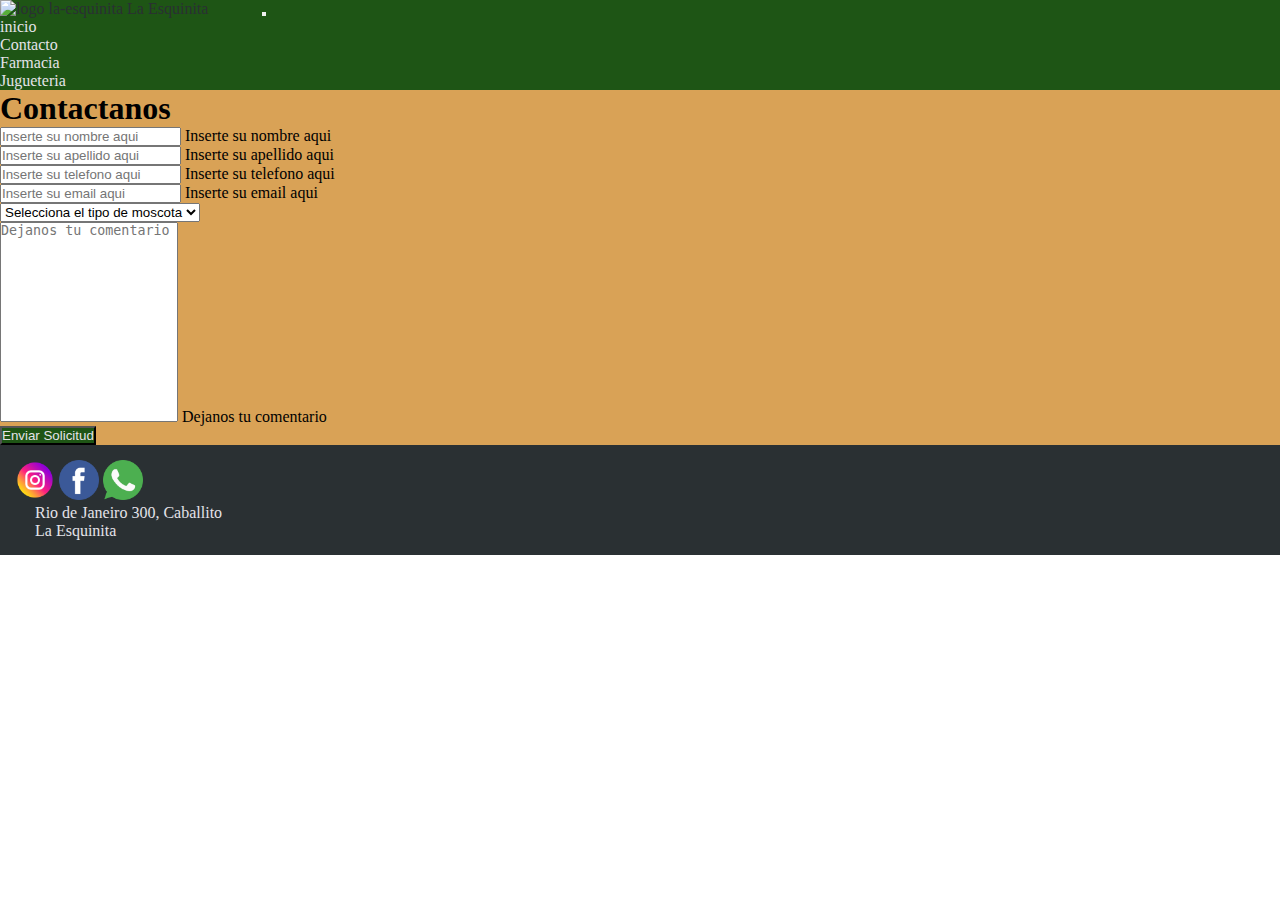
==== views/contact.html @ 5a39934a "FIX: responsive de contacto & export default getData" ====
<!DOCTYPE html>
<html lang="en">

<head>
  <meta charset="UTF-8">
  <meta http-equiv="X-UA-Compatible" content="IE=edge">
  <meta name="viewport" content="width=device-width, initial-scale=1.0">
  <title>Pagina de inicio - La esquinita</title>
  <link href="https://cdn.jsdelivr.net/npm/bootstrap@5.2.3/dist/css/bootstrap.min.css" rel="stylesheet"
    integrity="sha384-rbsA2VBKQhggwzxH7pPCaAqO46MgnOM80zW1RWuH61DGLwZJEdK2Kadq2F9CUG65" crossorigin="anonymous">
  <link rel="stylesheet" href="../assets/styles/styles.css">
  <script type="module" src="../src/controllers/contact.js"></script>
</head>

<body>
  <nav class="navbar navbar-expand-md p-2">
    <div class=" container-fluid w-30">
      <a class=" anchor" href="../index.html">
        <img class="mb-2" id="logo" src="../assets/img/la_esquinita_logo.png" alt="logo la-esquinita">
        La Esquinita
      </a>
      <button class="navbar-toggler" type="button" data-bs-toggle="collapse" data-bs-target="#menu"
        aria-controls="navbarSupportedContent" aria-expanded="false" aria-label="Toggle navigation">
        <span class="navbar-toggler-icon"></span>
      </button>
    </div>
    <div class="collapse navbar-collapse w-75 " id="menu">
      <ul class="navbar-nav w-100  d-flex justify-content-evenly">
        <li class="nav-item "><a class=" anchor" href="../index.html">inicio</a></li>
        <li class="nav-item "><a class=" anchor" href="../views/contact.html">Contacto</a></li>
        <li class="nav-item "><a class=" anchor" href="../views/pharmacy.html">Farmacia</a></li>
        <li class="nav-item "><a class=" anchor" href="../views/toystore.html">Jugueteria</a></li>
      </ul>
    </div>
  </nav>
  <main class="px-sm-4 px-lg-5 py-4 d-flex flex-column align-items-center">
    <h1 class="text-center py-4">Contactanos</h1>
    <form class="border border-1 row w-100 justify-content-center rounded py-3 px-md-2">
      <div class="form-floating col-md-6 mb-4 px-sm-2">
        <input type="text" class="form-control" id="nombre" placeholder="Inserte su nombre aqui">
        <label for="nombre">Inserte su nombre aqui</label>
      </div>
      <div class="form-floating col-md-6 mb-4 px-sm-2">
        <input type="text" class="form-control" id="apellido" placeholder="Inserte su apellido aqui">
        <label for="apellido">Inserte su apellido aqui</label>
      </div>
      <div class="form-floating col-md-6 mb-4 px-sm-2">
        <input type="text" class="form-control" id="telefono" placeholder="Inserte su telefono aqui">
        <label for="telefono">Inserte su telefono aqui</label>
      </div>
      <div class="form-floating col-md-6 mb-4 px-sm-2">
        <input type="email" class="form-control" id="email" placeholder="Inserte su email aqui">
        <label for="email">Inserte su email aqui</label>
      </div>
      <select class="form-select w-75 mb-4" aria-label=".form-select-lg example">
        <option selected>Selecciona el tipo de moscota</option>
        <option value="perro">Perro</option>
        <option value="gato">Gato</option>
        <option value="hamster">Hamster</option>
        <option value="tortuga">Tortuga</option>
        <option value="conejo">Conejo</option>
      </select>
      <div class="form-floating px-sm-2 mb-4">
        <textarea class="form-control" placeholder="Dejanos tu comentario" id="comentario"></textarea>
        <label for="comentario">Dejanos tu comentario</label>
      </div>
      <div class="col-12 d-flex justify-content-center">
        <input type="submit" value="Enviar Solicitud" class="btn">
      </div>
    </form>
  </main>
  <footer class="d-flex justify-content-between align-items-center">
    <div class="">
      <a href="www.instaram.com"><img class="icons" src="../assets/img/instagram.png" alt="instagram"></a>
      <a href="www.facebook.com"><img class="icons" src="../assets/img/facebook.png" alt="facebook"></a>
      <a href="www.whatsapp.com"><img class="icons" src="../assets/img/whatsapp.png" alt="whatsapp"></a>
    </div>
    <div>
      <a class="anchorFooter"
        href="https://www.google.com.ar/maps/place/R%C3%ADo+de+Janeiro+300,+C1405CCB+CABA/@-34.6117922,-58.4329847,17z/data=!3m1!4b1!4m5!3m4!1s0x95bcca429815227f:0x5d302e497c2cda87!8m2!3d-34.6117966!4d-58.4304098">Rio
        de Janeiro 300, Caballito</a>
    </div>
    <div>
      <a class=" anchorFooter" href="../index.html">La Esquinita</a>
    </div>
  </footer>
  <!-- JavaScript Bundle with Popper -->
  <script src="https://cdn.jsdelivr.net/npm/bootstrap@5.2.3/dist/js/bootstrap.bundle.min.js"
    integrity="sha384-kenU1KFdBIe4zVF0s0G1M5b4hcpxyD9F7jL+jjXkk+Q2h455rYXK/7HAuoJl+0I4"
    crossorigin="anonymous"></script>
</body>

</html>
---- assets/styles/styles.css ----
*{
    padding: 0px;
    margin: 0px;
    box-sizing: border-box;
}
.navbar{
    background-color: #1E5515;

}
#logo{
    height: 50px;
}
.anchor{
    text-decoration: none;
    color: #E4E3E9;
}
.anchor:hover{
    color: #2A3033 ;
}
button{
    margin-left: 50px;
}
.icons{
    height: 40px;
}
footer{
    background-color: #2A3033;
    padding: 15px;
}
.anchorFooter{
    text-decoration: none;
    color: #E4E3E9;
    padding: 20px;
}
main {
    background-color: #D9A256;
}
.border {
    border-color: #2A3033 !important;
}
#comentario {
    resize: none;
    height: 200px;
}
.btn {
    color: #E4E3E9;
    background-color: #1E5515;
    transition: background ease .4s;
}
.btn:hover {
    color: #E4E3E9;
    background-color: #184F0F;
}
.btn:active {
    border-color: #215818 !important;
    color: #E4E3E9 !important;
    background-color: #215818 !important;
}
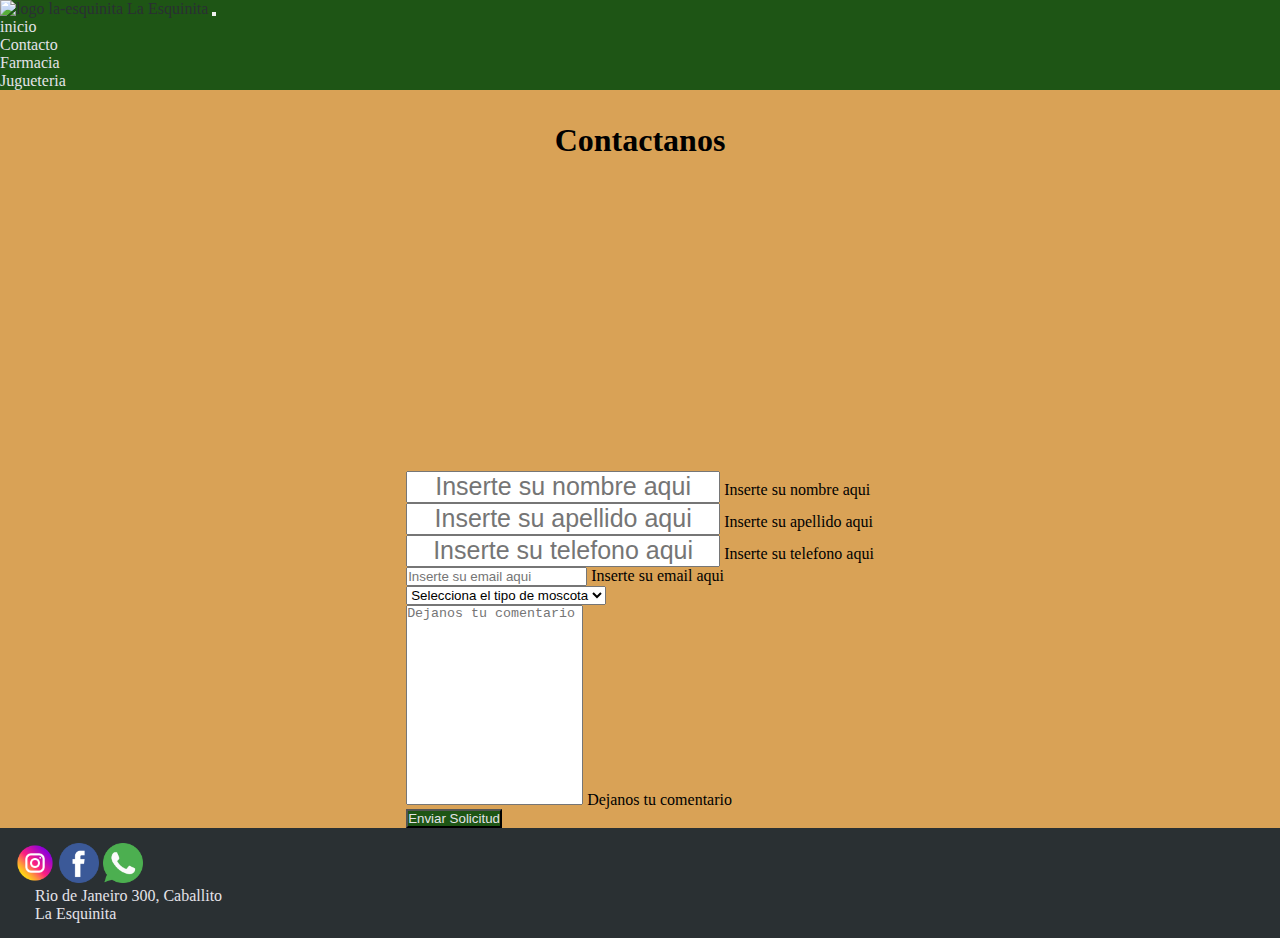
==== commit e826c5e1: "FIX: navbar details, contact & index" ====
--- a/views/contact.html
+++ b/views/contact.html
@@ -25,11 +25,11 @@
       </button>
     </div>
     <div class="collapse navbar-collapse w-75 " id="menu">
-      <ul class="navbar-nav w-100  d-flex justify-content-evenly">
-        <li class="nav-item "><a class=" anchor" href="../index.html">inicio</a></li>
-        <li class="nav-item "><a class=" anchor" href="../views/contact.html">Contacto</a></li>
-        <li class="nav-item "><a class=" anchor" href="../views/pharmacy.html">Farmacia</a></li>
-        <li class="nav-item "><a class=" anchor" href="../views/toystore.html">Jugueteria</a></li>
+      <ul class="navbar-nav w-100 justify-content-evenly">
+        <li class="nav-item py-3"><a class=" anchor" href="./index.html">inicio</a></li>
+        <li class="nav-item py-3"><a class=" anchor" href="./views/contact.html">Contacto</a></li>
+        <li class="nav-item py-3"><a class=" anchor" href="./views/pharmacy.html">Farmacia</a></li>
+        <li class="nav-item py-3"><a class=" anchor" href="./views/toystore.html">Jugueteria</a></li>
       </ul>
     </div>
   </nav>
@@ -69,19 +69,17 @@
       </div>
     </form>
   </main>
-  <footer class="d-flex justify-content-between align-items-center">
-    <div class="">
+  <footer class="d-flex justify-content-center justify-content-md-between align-items-center flex-wrap">
+    <div class="py-3 py-md-0 text-center">
       <a href="www.instaram.com"><img class="icons" src="../assets/img/instagram.png" alt="instagram"></a>
       <a href="www.facebook.com"><img class="icons" src="../assets/img/facebook.png" alt="facebook"></a>
       <a href="www.whatsapp.com"><img class="icons" src="../assets/img/whatsapp.png" alt="whatsapp"></a>
     </div>
-    <div>
-      <a class="anchorFooter"
-        href="https://www.google.com.ar/maps/place/R%C3%ADo+de+Janeiro+300,+C1405CCB+CABA/@-34.6117922,-58.4329847,17z/data=!3m1!4b1!4m5!3m4!1s0x95bcca429815227f:0x5d302e497c2cda87!8m2!3d-34.6117966!4d-58.4304098">Rio
-        de Janeiro 300, Caballito</a>
+    <div class="py-3 py-md-0 text-center">
+      <a class="anchorFooter " href="https://www.google.com.ar/maps/place/R%C3%ADo+de+Janeiro+300,+C1405CCB+CABA/@-34.6117922,-58.4329847,17z/data=!3m1!4b1!4m5!3m4!1s0x95bcca429815227f:0x5d302e497c2cda87!8m2!3d-34.6117966!4d-58.4304098">Rio de Janeiro 300, Caballito</a>
     </div>
-    <div>
-      <a class=" anchorFooter" href="../index.html">La Esquinita</a>
+    <div class="py-3 py-md-0 text-center">
+      <a class=" anchorFooter" href="./index.html">La Esquinita</a>
     </div>
   </footer>
   <!-- JavaScript Bundle with Popper -->
--- a/assets/styles/styles.css
+++ b/assets/styles/styles.css
@@ -3,38 +3,188 @@
     margin: 0px;
     box-sizing: border-box;
 }
-.navbar{
-    background-color: #1E5515;
-
-}
-#logo{
-    height: 50px;
-}
-.anchor{
-    text-decoration: none;
-    color: #E4E3E9;
-}
-.anchor:hover{
-    color: #2A3033 ;
-}
-button{
-    margin-left: 50px;
-}
-.icons{
-    height: 40px;
+main{
+    background-color: #D9A256;
+}
+header{
+    padding: 15px;
 }
 footer{
     background-color: #2A3033;
     padding: 15px;
-}
+
+}
+.parrafo{
+    width: 75%;
+}
+.navbar{
+    background-color: #1E5515;
+}
+.anchor{
+    text-decoration: none;
+    color: #E4E3E9;
+}
+.anchor:hover{
+    color: #2A3033 ;
+}
+.icons{
+    height: 40px;
+}
+
+footer{
+    background-color: #2A3033;
+    padding: 15px;
+}
+
+main{
+    display: flex;
+    flex-direction: column;
+    flex-wrap: wrap;
+    justify-content: space-between;
+    align-items: center;
+    min-height: 82vh;
+
+    background-color: #D9A256;
+}
+
 .anchorFooter{
     text-decoration: none;
     color: #E4E3E9;
     padding: 20px;
 }
-main {
-    background-color: #D9A256;
-}
+
+/* Pagina Farmacia */
+
+#contenedor1{
+    display: flex;
+    flex-direction: column;
+    width: 100%;
+    justify-content: center;
+    align-items: center;
+    margin: 2rem 0rem;
+}
+
+h1{
+    font-weight: bolder;
+    margin: 2rem 0rem;
+}
+
+.search-input{
+    border-radius: 0.5rem;
+    width: 40rem;
+    height: 2.5rem;
+}
+
+input[type="text"]::placeholder {
+    text-align: center;
+    font-size: 25px;
+  }
+
+input[type="text"] {
+    font-size: 1.5em;
+  }
+
+.div-card{
+    margin: 1rem;
+}
+
+.col{
+    display: flex !important;
+    flex-direction: row !important;
+    flex-wrap: wrap !important;
+    align-items: center !important;
+    margin: 2rem 0rem !important;
+    padding: 0 !important;
+    justify-content: center !important;
+}
+
+.card:not(:hover){
+    border-radius: 1.5rem;
+    border: 1px solid #2A3033;
+    justify-content: center;
+    justify-items: center;
+    align-items: center;
+    height: 24rem;
+    background-color: #BF8A41;
+    align-content: space-between;
+    box-shadow: rgba(0, 0, 0, 0.24) 0px 5px 10px;
+}
+
+.card:hover {
+    border-radius: 1.5rem;
+    border: 1px solid #2A3033;
+    justify-content: center;
+    justify-items: center;
+    align-items: center;
+    height: 24rem;
+    background-color: #BF8A41;
+    align-content: space-between;
+    box-shadow: rgba(0, 0, 0, 0.24) 0px 5px 10px;
+    transform: scale(1.2);
+  }
+
+.a-card{
+    text-decoration: none;
+}
+
+.card-body{
+    display: flex;
+    flex-direction: column;
+    width: 100%;
+    justify-content: space-between;
+    align-content: center;
+}
+
+.card-img-top{
+    width: 100%;
+    height: 12rem;
+    border-top-left-radius: 1.5rem;
+    border-top-right-radius: 1.5rem;
+    object-fit: cover;
+}
+
+.card-title{
+    text-align: center;
+    margin-top: 1rem;
+    color: white;
+}
+
+.text-button{
+    display: flex;
+    color: white;
+    margin: 1rem 0rem;
+    justify-content: space-between;
+    align-items: center;
+}
+
+.btn-primary{
+    --bs-btn-bg: #1E5515;
+    --bs-btn-border-color: none;
+    --bs-btn-hover-bg: #1E5515;
+    --bs-btn-hover-border-color: none;
+    --bs-btn-active-bg: #2e8623;
+    --bs-btn-active-border-color: none;
+    --bs-btn-disabled-bg: none;
+    --bs-btn-disabled-border-color: none;
+}
+
+@media (min-width: 319px) and (max-width: 426px) {
+    .search-input{
+        border-radius: 0.5rem;
+        width: 18rem;
+        height: 2rem;
+    }
+    
+    input[type="text"]::placeholder {
+        font-size: 16px;
+      }
+    
+    input[type="text"] {
+        padding-left: 0.5rem;
+        font-size: 1rem;
+      }
+}
+
 .border {
     border-color: #2A3033 !important;
 }
@@ -55,4 +205,35 @@
     border-color: #215818 !important;
     color: #E4E3E9 !important;
     background-color: #215818 !important;
-}+
+}
+#perro{
+    height: 400px;
+    width: 100%;
+    object-fit: cover;
+}
+#logo{
+    height: 50px;
+}
+footer>div{
+    width: 240px;
+}
+.imagen-details{
+    width: 300px;
+    object-fit: cover;
+}
+.contenedor-text{
+    width: 100%;
+    max-width: 600px;
+}
+ .contenerdor-button{
+    display: flex;
+    justify-content: center;
+ }
+.button-details{
+    margin-right: 20px;
+    background-color: #1E5515;
+    border: 4px solid #1E5515 ;
+    border-radius: 40px;
+    color: #E4E3E9;
+}
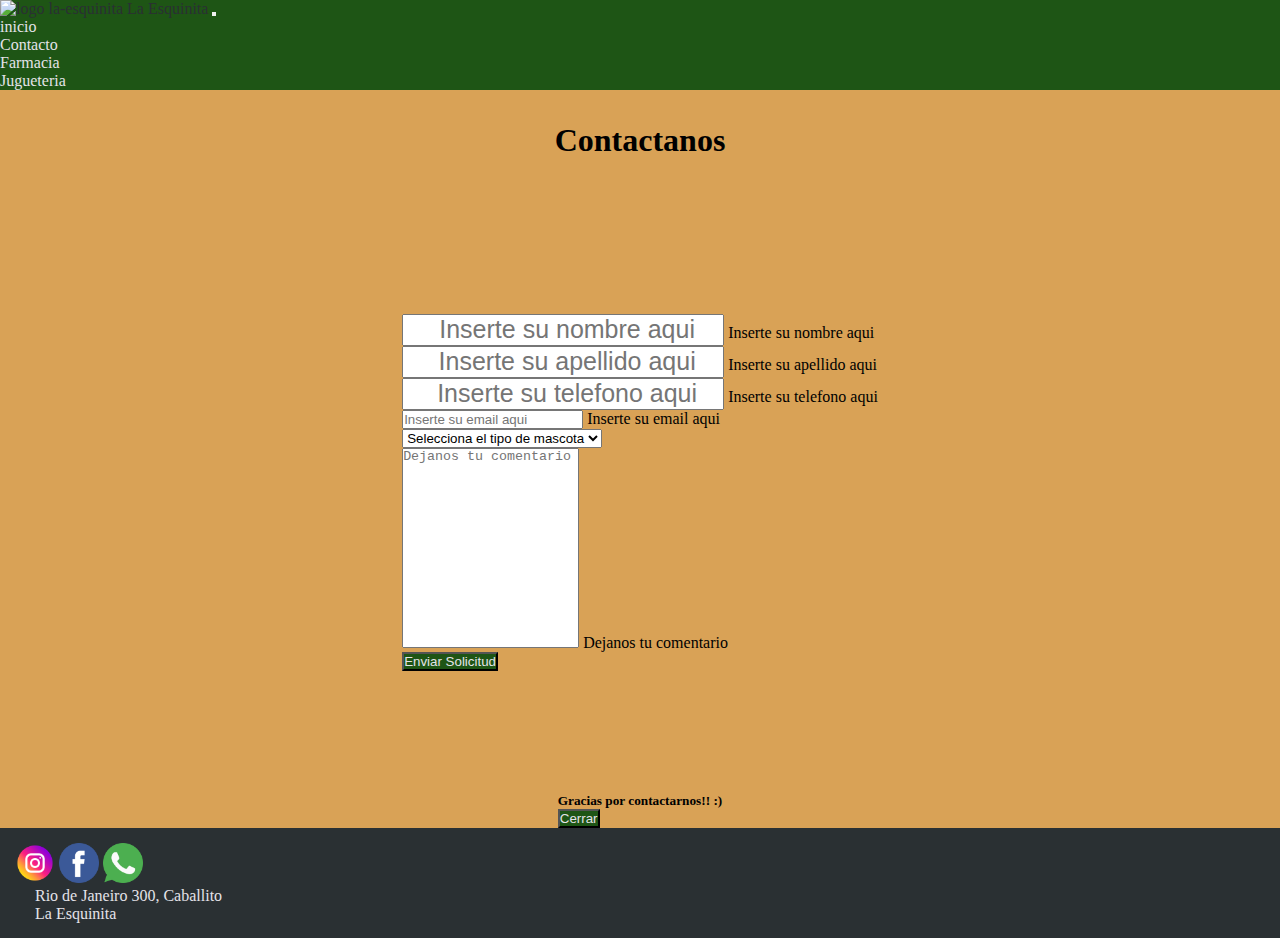
==== commit ffd28b99: "Merge pull request #11 from Gatinno/Camilo" ====
--- a/views/contact.html
+++ b/views/contact.html
@@ -9,6 +9,7 @@
   <link href="https://cdn.jsdelivr.net/npm/bootstrap@5.2.3/dist/css/bootstrap.min.css" rel="stylesheet"
     integrity="sha384-rbsA2VBKQhggwzxH7pPCaAqO46MgnOM80zW1RWuH61DGLwZJEdK2Kadq2F9CUG65" crossorigin="anonymous">
   <link rel="stylesheet" href="../assets/styles/styles.css">
+  <link rel="shortcut icon" href="../assets/img/la_esquinita_logo.png" type="image/x-icon">
   <script type="module" src="../src/controllers/contact.js"></script>
 </head>
 
@@ -26,34 +27,34 @@
     </div>
     <div class="collapse navbar-collapse w-75 " id="menu">
       <ul class="navbar-nav w-100 justify-content-evenly">
-        <li class="nav-item py-3"><a class=" anchor" href="./index.html">inicio</a></li>
-        <li class="nav-item py-3"><a class=" anchor" href="./views/contact.html">Contacto</a></li>
-        <li class="nav-item py-3"><a class=" anchor" href="./views/pharmacy.html">Farmacia</a></li>
-        <li class="nav-item py-3"><a class=" anchor" href="./views/toystore.html">Jugueteria</a></li>
+        <li class="nav-item py-3"><a class=" anchor" href="../index.html">inicio</a></li>
+        <li class="nav-item py-3"><a class=" anchor" href="./contact.html">Contacto</a></li>
+        <li class="nav-item py-3"><a class=" anchor" href="./pharmacy.html">Farmacia</a></li>
+        <li class="nav-item py-3"><a class=" anchor" href="./toystore.html">Jugueteria</a></li>
       </ul>
     </div>
   </nav>
   <main class="px-sm-4 px-lg-5 py-4 d-flex flex-column align-items-center">
     <h1 class="text-center py-4">Contactanos</h1>
-    <form class="border border-1 row w-100 justify-content-center rounded py-3 px-md-2">
+    <form id="formulario-contacto" class="border border-1 row w-100 justify-content-center rounded py-3 px-md-2">
       <div class="form-floating col-md-6 mb-4 px-sm-2">
-        <input type="text" class="form-control" id="nombre" placeholder="Inserte su nombre aqui">
+        <input type="text" class="form-control" id="nombre" placeholder="Inserte su nombre aqui" required>
         <label for="nombre">Inserte su nombre aqui</label>
       </div>
       <div class="form-floating col-md-6 mb-4 px-sm-2">
-        <input type="text" class="form-control" id="apellido" placeholder="Inserte su apellido aqui">
+        <input type="text" class="form-control" id="apellido" placeholder="Inserte su apellido aqui" required>
         <label for="apellido">Inserte su apellido aqui</label>
       </div>
       <div class="form-floating col-md-6 mb-4 px-sm-2">
-        <input type="text" class="form-control" id="telefono" placeholder="Inserte su telefono aqui">
+        <input type="text" class="form-control" id="telefono" placeholder="Inserte su telefono aqui" required>
         <label for="telefono">Inserte su telefono aqui</label>
       </div>
       <div class="form-floating col-md-6 mb-4 px-sm-2">
-        <input type="email" class="form-control" id="email" placeholder="Inserte su email aqui">
+        <input type="email" class="form-control" id="email" placeholder="Inserte su email aqui" required>
         <label for="email">Inserte su email aqui</label>
       </div>
-      <select class="form-select w-75 mb-4" aria-label=".form-select-lg example">
-        <option selected>Selecciona el tipo de moscota</option>
+      <select id="animal" class="form-select w-75 mb-4" aria-label=".form-select-lg example" required>
+        <option selected value="">Selecciona el tipo de mascota</option>
         <option value="perro">Perro</option>
         <option value="gato">Gato</option>
         <option value="hamster">Hamster</option>
@@ -61,13 +62,25 @@
         <option value="conejo">Conejo</option>
       </select>
       <div class="form-floating px-sm-2 mb-4">
-        <textarea class="form-control" placeholder="Dejanos tu comentario" id="comentario"></textarea>
+        <textarea class="form-control" placeholder="Dejanos tu comentario" id="comentario" required></textarea>
         <label for="comentario">Dejanos tu comentario</label>
       </div>
       <div class="col-12 d-flex justify-content-center">
         <input type="submit" value="Enviar Solicitud" class="btn">
       </div>
-    </form>
+    </form>    
+    <div class="modal fade" id="enviado" tabindex="-1">
+      <div class="modal-dialog">
+        <div class="modal-content">
+          <div class="modal-body">
+            <h5>Gracias por contactarnos!! :)</h5>
+          </div>
+          <div class="modal-footer">
+            <button type="button" class="btn btn-secondary" data-bs-dismiss="modal">Cerrar</button>
+          </div>
+        </div>
+      </div>
+    </div>
   </main>
   <footer class="d-flex justify-content-center justify-content-md-between align-items-center flex-wrap">
     <div class="py-3 py-md-0 text-center">
--- a/assets/styles/styles.css
+++ b/assets/styles/styles.css
@@ -3,11 +3,12 @@
     margin: 0px;
     box-sizing: border-box;
 }
+.perro{
+    width: 100%;
+}
+
 main{
     background-color: #D9A256;
-}
-header{
-    padding: 15px;
 }
 footer{
     background-color: #2A3033;
@@ -81,12 +82,10 @@
   }
 
 input[type="text"] {
+    padding-left: 0.5rem;
     font-size: 1.5em;
   }
 
-.div-card{
-    margin: 1rem;
-}
 
 .col{
     display: flex !important;
@@ -96,32 +95,31 @@
     margin: 2rem 0rem !important;
     padding: 0 !important;
     justify-content: center !important;
+    align-items: center !important;
 }
 
 .card:not(:hover){
     border-radius: 1.5rem;
+    margin: 1rem 0rem;
     border: 1px solid #2A3033;
-    justify-content: center;
-    justify-items: center;
-    align-items: center;
+    height: 24rem;
+    background-color: #BF8A41;
+    box-shadow: rgba(0, 0, 0, 0.24) 0px 5px 10px;
+}
+
+.card:hover {
+    border-radius: 1.5rem;
+    border: 1px solid #2A3033;
     height: 24rem;
     background-color: #BF8A41;
     align-content: space-between;
     box-shadow: rgba(0, 0, 0, 0.24) 0px 5px 10px;
-}
-
-.card:hover {
-    border-radius: 1.5rem;
-    border: 1px solid #2A3033;
-    justify-content: center;
-    justify-items: center;
-    align-items: center;
-    height: 24rem;
-    background-color: #BF8A41;
-    align-content: space-between;
-    box-shadow: rgba(0, 0, 0, 0.24) 0px 5px 10px;
-    transform: scale(1.2);
+    transform: scale(1.1);
   }
+
+.marginCard{
+    margin: 1rem !important;
+}
 
 .a-card{
     text-decoration: none;
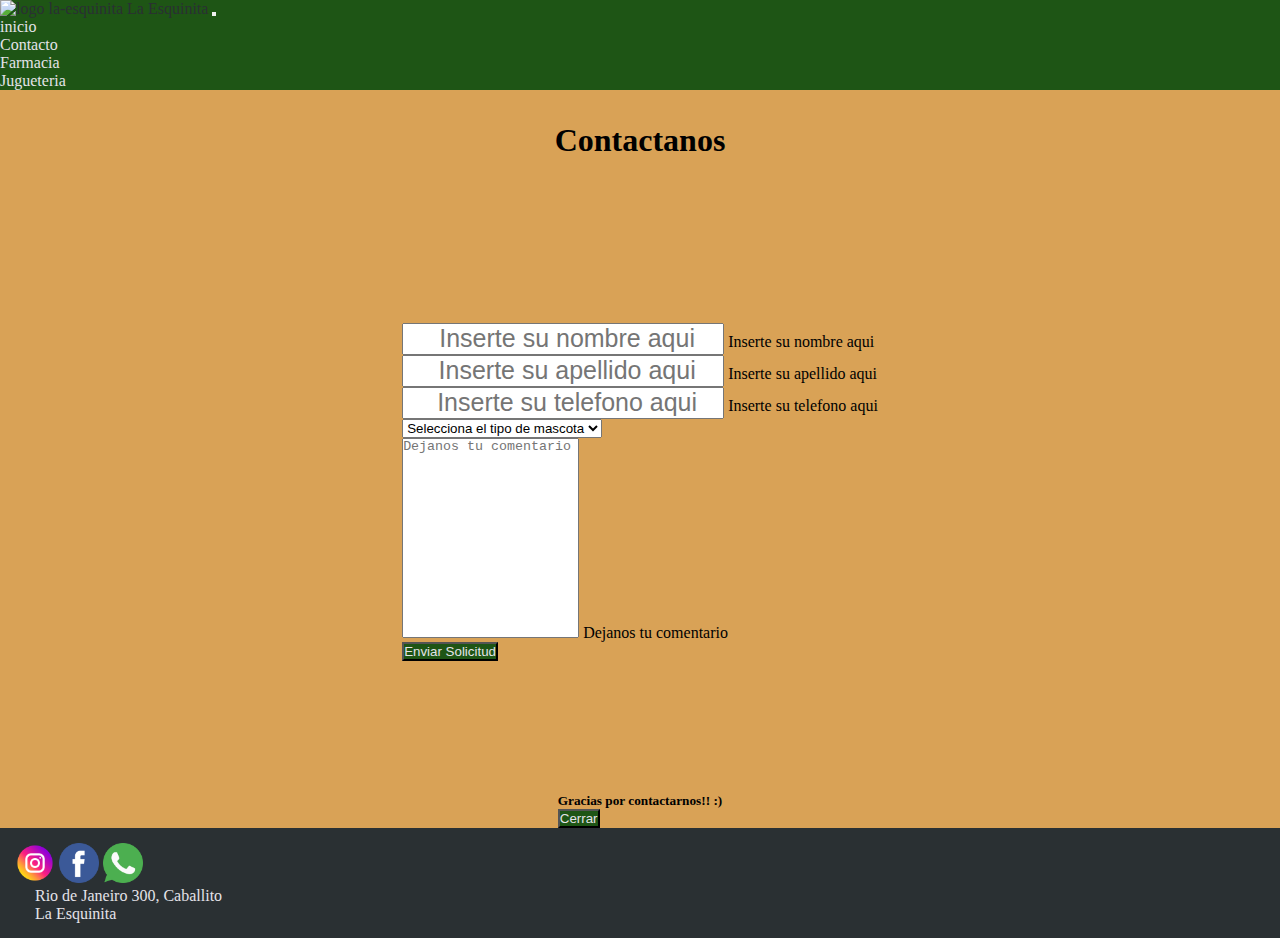
==== commit 9d417534: "Eliminado email input de contact" ====
--- a/views/contact.html
+++ b/views/contact.html
@@ -36,7 +36,7 @@
   </nav>
   <main class="px-sm-4 px-lg-5 py-4 d-flex flex-column align-items-center">
     <h1 class="text-center py-4">Contactanos</h1>
-    <form id="formulario-contacto" class="border border-1 row w-100 justify-content-center rounded py-3 px-md-2">
+    <form id="formulario-contacto" class="border border-1 row justify-content-center w-100 rounded py-3 px-md-2">
       <div class="form-floating col-md-6 mb-4 px-sm-2">
         <input type="text" class="form-control" id="nombre" placeholder="Inserte su nombre aqui" required>
         <label for="nombre">Inserte su nombre aqui</label>
@@ -49,11 +49,8 @@
         <input type="text" class="form-control" id="telefono" placeholder="Inserte su telefono aqui" required>
         <label for="telefono">Inserte su telefono aqui</label>
       </div>
-      <div class="form-floating col-md-6 mb-4 px-sm-2">
-        <input type="email" class="form-control" id="email" placeholder="Inserte su email aqui" required>
-        <label for="email">Inserte su email aqui</label>
-      </div>
-      <select id="animal" class="form-select w-75 mb-4" aria-label=".form-select-lg example" required>
+
+      <select id="animal" class="form-select w-50 mb-4" aria-label=".form-select-lg example" required>
         <option selected value="">Selecciona el tipo de mascota</option>
         <option value="perro">Perro</option>
         <option value="gato">Gato</option>
--- a/assets/styles/styles.css
+++ b/assets/styles/styles.css
@@ -72,7 +72,8 @@
 
 .search-input{
     border-radius: 0.5rem;
-    width: 40rem;
+    width: 100%;
+    max-width: 900px;
     height: 2.5rem;
 }
 
@@ -123,6 +124,12 @@
 
 .a-card{
     text-decoration: none;
+    position: relative;
+}
+
+.ultimas-unidades {
+    position: absolute;
+    bottom: 50px;
 }
 
 .card-body{
@@ -169,7 +176,6 @@
 @media (min-width: 319px) and (max-width: 426px) {
     .search-input{
         border-radius: 0.5rem;
-        width: 18rem;
         height: 2rem;
     }
     
@@ -235,3 +241,6 @@
     border-radius: 40px;
     color: #E4E3E9;
 }
+#img-card{
+    object-fit: contain;
+}